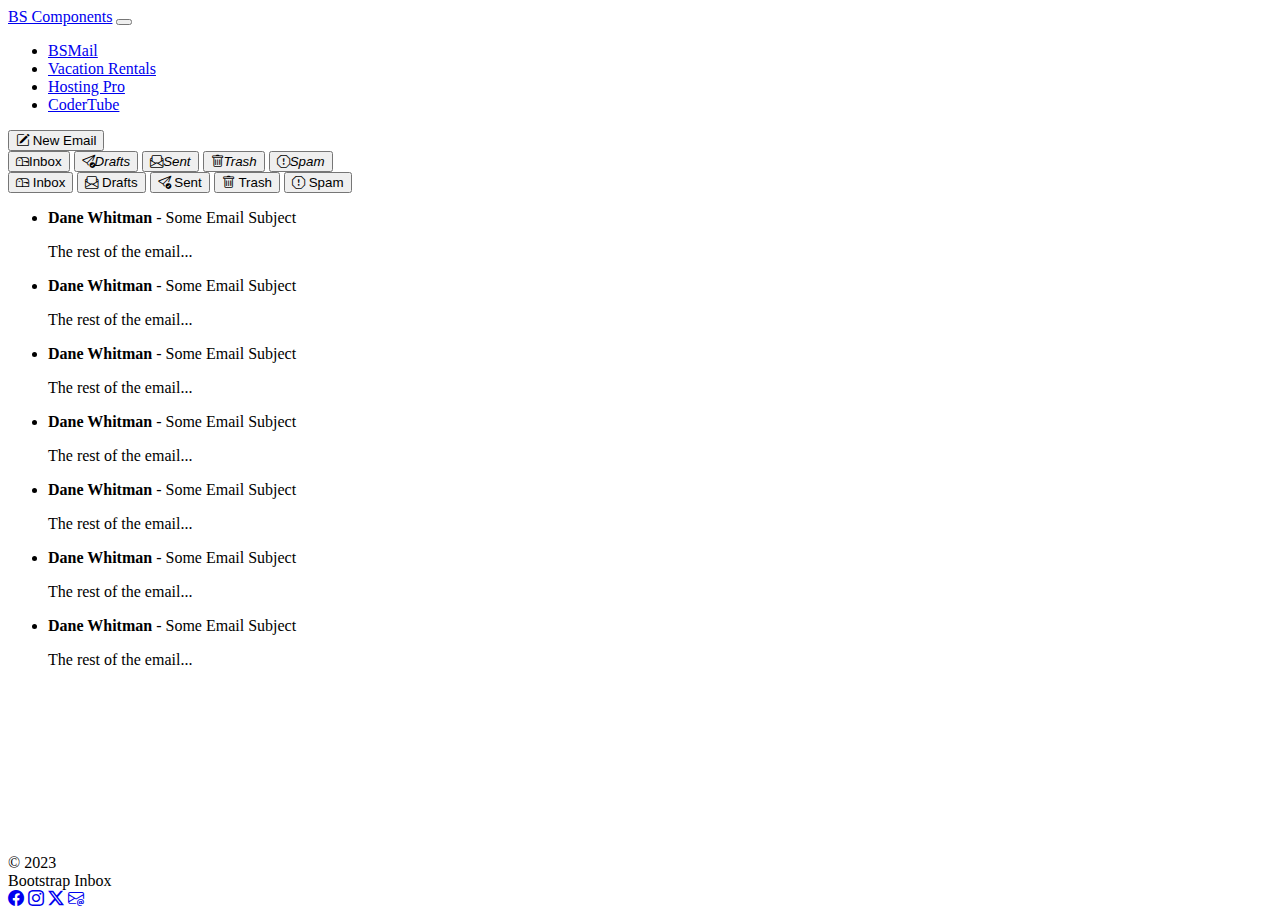
==== index.html @ 216ce820 "first commit" ====
<!DOCTYPE html>
<html lang="en">
    <head>
        <meta charset="UTF-8" />
        <meta name="viewport" content="width=device-width, initial-scale=1.0" />
        <title>BSMail</title>

        <!-- Bootstrap CSS -->
        <link
            href="https://cdn.jsdelivr.net/npm/bootstrap@5.3.2/dist/css/bootstrap.min.css"
            rel="stylesheet"
            integrity="sha384-T3c6CoIi6uLrA9TneNEoa7RxnatzjcDSCmG1MXxSR1GAsXEV/Dwwykc2MPK8M2HN"
            crossorigin="anonymous"
        />

        <!-- Bootstrap Icons -->
        <link
            rel="stylesheet"
            href="https://cdn.jsdelivr.net/npm/bootstrap-icons@1.11.1/font/bootstrap-icons.css"
        />

        <!-- Custom CSS -->
        <link rel="stylesheet" href="/css/site.css" />
    </head>
    <body>
        <!-- NavBar -->
        <header>
            <nav class="navbar navbar-expand-lg navbar-dark bg-dark">
                <div class="container-fluid">
                    <a class="navbar-brand" href="/index.html">BS Components</a>
                    <button
                        class="navbar-toggler"
                        type="button"
                        data-bs-toggle="collapse"
                        data-bs-target="#navbarSupportedContent"
                        aria-controls="navbarSupportedContent"
                        aria-expanded="false"
                        aria-label="Toggle navigation"
                    >
                        <span class="navbar-toggler-icon"></span>
                    </button>
                    <div
                        class="collapse navbar-collapse"
                        id="navbarSupportedContent"
                    >
                        <ul class="navbar-nav me-auto mb-2 mb-lg-0">
                            <li class="nav-item">
                                <a
                                    class="nav-link active"
                                    aria-current="page"
                                    href="#"
                                    >BSMail</a
                                >
                            </li>
                            <li class="nav-item">
                                <a class="nav-link" href="#"
                                    >Vacation Rentals</a
                                >
                            </li>
                            <li class="nav-item">
                                <a class="nav-link" href="#">Hosting Pro</a>
                            </li>
                            <li class="nav-item">
                                <a class="nav-link" href="#">CoderTube</a>
                            </li>
                        </ul>
                    </div>
                </div>
            </nav>
        </header>

        <!-- Main -->
        <main class="container py-3">
            <div class="row">
                <div class="col-12 col-md-2">
                    <!-- buttons -->
                    <button type="button" class="btn btn-outline-primary w-100 btn-lg">
                        <i class="bi bi-pencil-square"></i>
                        New Email
                    </button>
                    <!-- Desktop View -->
                    <div class="d-md-none btn-group py-3 w-100" role="group" aria-label="Basic mixed styles example">
                        <button type="button" aria-label="mailbox" class="btn btn-primary btn-lg"><i class="bi bi-mailbox"></i>Inbox</button>
                        <button type="button" aria-label="send" class="btn btn-success btn-lg"><i class="bi bi-send-check">Drafts</i></button>
                        <button type="button" aria-label="email" class="btn btn-info btn-lg"><i class="bi bi-envelope-paper">Sent</i></button>
                        <button type="button" aria-label="delete" class="btn btn-danger btn-lg"><i class="bi bi-trash">Trash</i></button>
                        <button type="button" aria-label="help" class="btn btn-warning btn-lg"><i class="bi bi-exclamation-octagon">Spam</i></button>
                    </div>
                    <!-- Mobile View -->
                    <div class="d-none d-md-block btn-group-vertical py-3 w-100" role="group" aria-label="Basic mixed styles example">
                        <button type="button" aria-label="mailbox" class="btn btn-primary btn-lg"><i class="bi bi-mailbox"></i>&nbsp;Inbox</button>
                        <button type="button" aria-label="email" class="btn btn-info btn-lg"><i class="bi bi-envelope-paper"></i>&nbsp;Drafts</button>
                        <button type="button" aria-label="send" class="btn btn-success btn-lg"><i class="bi bi-send-check"></i>&nbsp;Sent</button>
                        <button type="button" aria-label="delete" class="btn btn-danger btn-lg"><i class="bi bi-trash"></i>&nbsp;Trash</button>
                        <button type="button" aria-label="help" class="btn btn-warning btn-lg"><i class="bi bi-exclamation-octagon"></i>&nbsp;Spam</button>
                    </div>
                </div>
                <div class="col-12 col-md-10 border rounded-3 p-3">
                    <!-- emails -->
                    <ul class="list-group list-group-flush">
                        <li class="list-group-item">
                            <b>Dane Whitman</b> - Some Email Subject
                            <p class="ps-5 m-0 text-secondary">The rest of the email...</p>
                        </li>
                        <li class="list-group-item">
                            <b>Dane Whitman</b> - Some Email Subject
                            <p class="ps-5 m-0 text-secondary">The rest of the email...</p>
                        </li><li class="list-group-item">
                            <b>Dane Whitman</b> - Some Email Subject
                            <p class="ps-5 m-0 text-secondary">The rest of the email...</p>
                        </li><li class="list-group-item">
                            <b>Dane Whitman</b> - Some Email Subject
                            <p class="ps-5 m-0 text-secondary">The rest of the email...</p>
                        </li><li class="list-group-item">
                            <b>Dane Whitman</b> - Some Email Subject
                            <p class="ps-5 m-0 text-secondary">The rest of the email...</p>
                        </li><li class="list-group-item">
                            <b>Dane Whitman</b> - Some Email Subject
                            <p class="ps-5 m-0 text-secondary">The rest of the email...</p>
                        </li><li class="list-group-item">
                            <b>Dane Whitman</b> - Some Email Subject
                            <p class="ps-5 m-0 text-secondary">The rest of the email...</p>
                        </li>
                    </ul>
                </div>
            </div>
        </main>

        <!-- Footer -->
        <footer class="container-fluid bg-dark p-3">
            <div class="row row-cols-1 row-cols-md-3 text-center">
                <div class="col text-secondary text-md-start">&copy; 2023</div>
                <div class="col text-light lead">Bootstrap Inbox</div>
                <div class="col text-secondary text-md-end">
                    <a class="text-secondary" href="#" title="socialmedia"><i class="bi bi-facebook"></i></a>
                    <a class="text-secondary" href="#" title="socialmedia"><i class="bi bi-instagram"></i></a>
                    <a class="text-secondary" href="#" title="socialmedia"><i class="bi bi-twitter-x"></i></a>
                    <a class="text-secondary" href="#" title="socialmedia"><i class="bi bi-envelope-at"></i></a>
                </div>
            </div>
        </footer>

        <!-- Bootstrap JS -->
        <script
            src="https://cdn.jsdelivr.net/npm/bootstrap@5.3.2/dist/js/bootstrap.bundle.min.js"
            integrity="sha384-C6RzsynM9kWDrMNeT87bh95OGNyZPhcTNXj1NW7RuBCsyN/o0jlpcV8Qyq46cDfL"
            crossorigin="anonymous"
        ></script>
    </body>
</html>
---- css/site.css ----
/* #region Sticky Footer */
html, body {
    height: 100%;
}

body {
    display: flex;
    flex-direction: column;
}

main {
    flex-grow: 1;
}

footer {
    flex-shrink: 0;
}

/* #endregion */
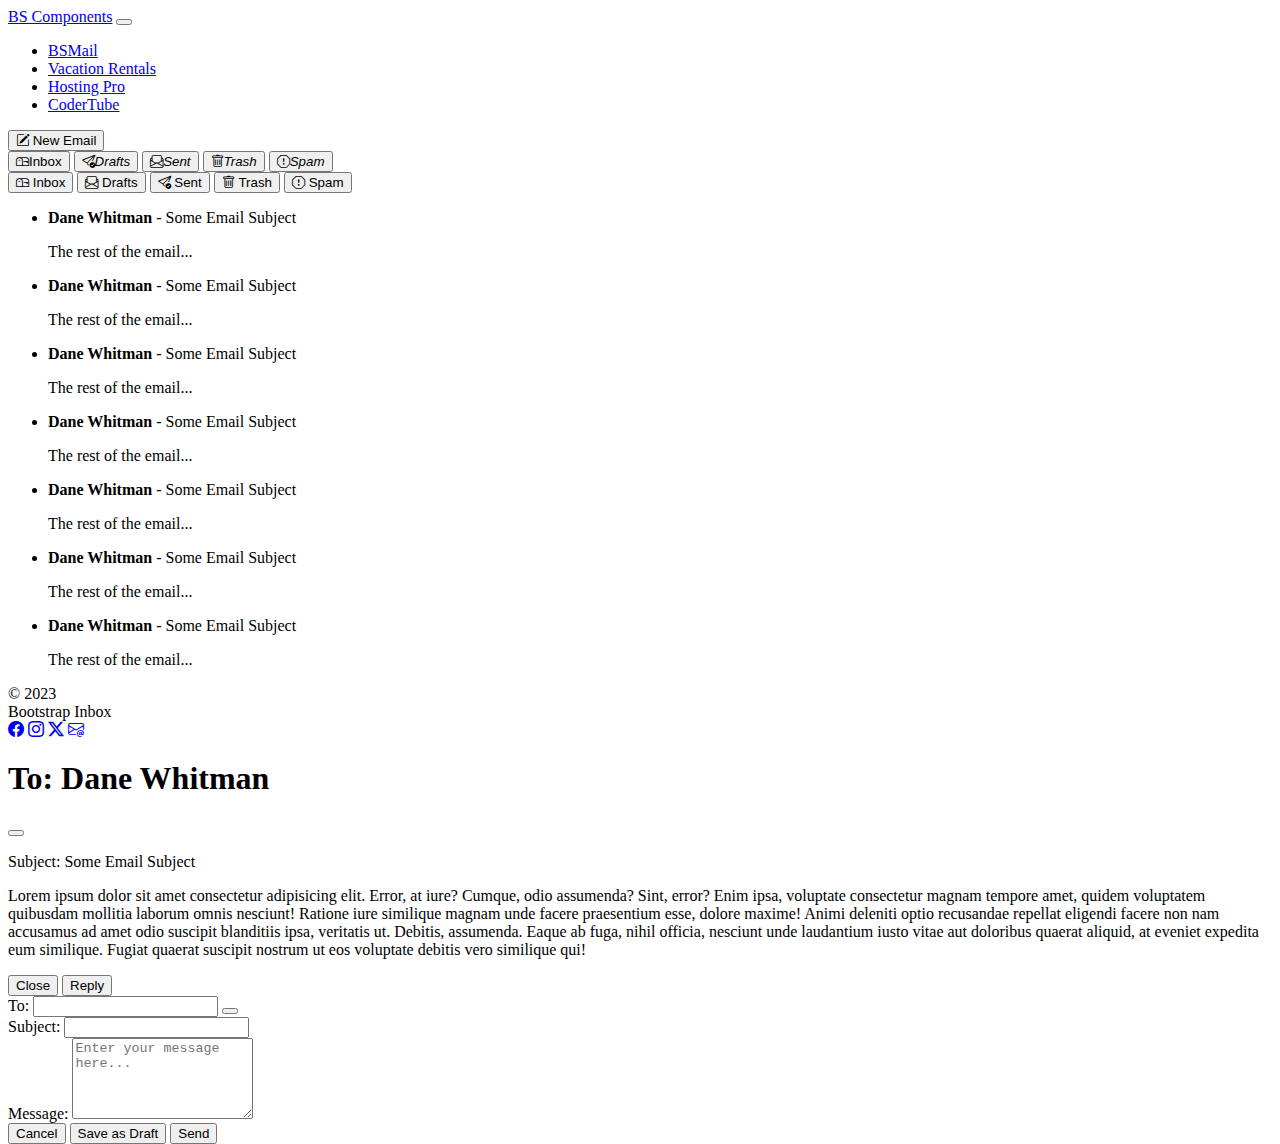
==== commit 325b2bda: "finished bsmail page" ====
--- a/index.html
+++ b/index.html
@@ -74,50 +74,55 @@
             <div class="row">
                 <div class="col-12 col-md-2">
                     <!-- buttons -->
-                    <button type="button" class="btn btn-outline-primary w-100 btn-lg">
+                    <button type="button" class="btn btn-outline-primary w-100 btn-lg" role="button" data-bs-toggle="modal" data-bs-target="#exampleModal2">
                         <i class="bi bi-pencil-square"></i>
                         New Email
                     </button>
                     <!-- Desktop View -->
                     <div class="d-md-none btn-group py-3 w-100" role="group" aria-label="Basic mixed styles example">
-                        <button type="button" aria-label="mailbox" class="btn btn-primary btn-lg"><i class="bi bi-mailbox"></i>Inbox</button>
-                        <button type="button" aria-label="send" class="btn btn-success btn-lg"><i class="bi bi-send-check">Drafts</i></button>
-                        <button type="button" aria-label="email" class="btn btn-info btn-lg"><i class="bi bi-envelope-paper">Sent</i></button>
-                        <button type="button" aria-label="delete" class="btn btn-danger btn-lg"><i class="bi bi-trash">Trash</i></button>
-                        <button type="button" aria-label="help" class="btn btn-warning btn-lg"><i class="bi bi-exclamation-octagon">Spam</i></button>
+                        <button type="button" aria-label="inbox" class="btn btn-primary btn-lg"><i class="bi bi-mailbox"></i>Inbox</button>
+                        <button type="button" aria-label="drafts" class="btn btn-success btn-lg"><i class="bi bi-send-check">Drafts</i></button>
+                        <button type="button" aria-label="sent" class="btn btn-info btn-lg"><i class="bi bi-envelope-paper">Sent</i></button>
+                        <button type="button" aria-label="trash" class="btn btn-danger btn-lg"><i class="bi bi-trash">Trash</i></button>
+                        <button type="button" aria-label="spam" class="btn btn-warning btn-lg"><i class="bi bi-exclamation-octagon">Spam</i></button>
                     </div>
                     <!-- Mobile View -->
                     <div class="d-none d-md-block btn-group-vertical py-3 w-100" role="group" aria-label="Basic mixed styles example">
-                        <button type="button" aria-label="mailbox" class="btn btn-primary btn-lg"><i class="bi bi-mailbox"></i>&nbsp;Inbox</button>
-                        <button type="button" aria-label="email" class="btn btn-info btn-lg"><i class="bi bi-envelope-paper"></i>&nbsp;Drafts</button>
-                        <button type="button" aria-label="send" class="btn btn-success btn-lg"><i class="bi bi-send-check"></i>&nbsp;Sent</button>
-                        <button type="button" aria-label="delete" class="btn btn-danger btn-lg"><i class="bi bi-trash"></i>&nbsp;Trash</button>
-                        <button type="button" aria-label="help" class="btn btn-warning btn-lg"><i class="bi bi-exclamation-octagon"></i>&nbsp;Spam</button>
+                        <button type="button" aria-label="inbox" class="btn btn-primary btn-lg"><i class="bi bi-mailbox"></i>&nbsp;Inbox</button>
+                        <button type="button" aria-label="drafts" class="btn btn-info btn-lg"><i class="bi bi-envelope-paper"></i>&nbsp;Drafts</button>
+                        <button type="button" aria-label="sent" class="btn btn-success btn-lg"><i class="bi bi-send-check"></i>&nbsp;Sent</button>
+                        <button type="button" aria-label="trash" class="btn btn-danger btn-lg"><i class="bi bi-trash"></i>&nbsp;Trash</button>
+                        <button type="button" aria-label="spam" class="btn btn-warning btn-lg"><i class="bi bi-exclamation-octagon"></i>&nbsp;Spam</button>
                     </div>
                 </div>
                 <div class="col-12 col-md-10 border rounded-3 p-3">
                     <!-- emails -->
                     <ul class="list-group list-group-flush">
-                        <li class="list-group-item">
-                            <b>Dane Whitman</b> - Some Email Subject
-                            <p class="ps-5 m-0 text-secondary">The rest of the email...</p>
-                        </li>
-                        <li class="list-group-item">
-                            <b>Dane Whitman</b> - Some Email Subject
-                            <p class="ps-5 m-0 text-secondary">The rest of the email...</p>
-                        </li><li class="list-group-item">
-                            <b>Dane Whitman</b> - Some Email Subject
-                            <p class="ps-5 m-0 text-secondary">The rest of the email...</p>
-                        </li><li class="list-group-item">
-                            <b>Dane Whitman</b> - Some Email Subject
-                            <p class="ps-5 m-0 text-secondary">The rest of the email...</p>
-                        </li><li class="list-group-item">
-                            <b>Dane Whitman</b> - Some Email Subject
-                            <p class="ps-5 m-0 text-secondary">The rest of the email...</p>
-                        </li><li class="list-group-item">
-                            <b>Dane Whitman</b> - Some Email Subject
-                            <p class="ps-5 m-0 text-secondary">The rest of the email...</p>
-                        </li><li class="list-group-item">
+                        <li class="list-group-item" role="button" data-bs-toggle="modal" data-bs-target="#exampleModal">
+                            <b>Dane Whitman</b> - Some Email Subject
+                            <p class="ps-5 m-0 text-secondary">The rest of the email...</p>
+                        </li>
+                        <li class="list-group-item" role="button" data-bs-toggle="modal" data-bs-target="#exampleModal">
+                            <b>Dane Whitman</b> - Some Email Subject
+                            <p class="ps-5 m-0 text-secondary">The rest of the email...</p>
+                        </li>
+                        <li class="list-group-item" role="button" data-bs-toggle="modal" data-bs-target="#exampleModal">
+                            <b>Dane Whitman</b> - Some Email Subject
+                            <p class="ps-5 m-0 text-secondary">The rest of the email...</p>
+                        </li>
+                        <li class="list-group-item" role="button" data-bs-toggle="modal" data-bs-target="#exampleModal">
+                            <b>Dane Whitman</b> - Some Email Subject
+                            <p class="ps-5 m-0 text-secondary">The rest of the email...</p>
+                        </li>
+                        <li class="list-group-item" role="button" data-bs-toggle="modal" data-bs-target="#exampleModal">
+                            <b>Dane Whitman</b> - Some Email Subject
+                            <p class="ps-5 m-0 text-secondary">The rest of the email...</p>
+                        </li>
+                        <li class="list-group-item" role="button" data-bs-toggle="modal" data-bs-target="#exampleModal">
+                            <b>Dane Whitman</b> - Some Email Subject
+                            <p class="ps-5 m-0 text-secondary">The rest of the email...</p>
+                        </li>
+                        <li class="list-group-item" role="button" data-bs-toggle="modal" data-bs-target="#exampleModal">
                             <b>Dane Whitman</b> - Some Email Subject
                             <p class="ps-5 m-0 text-secondary">The rest of the email...</p>
                         </li>
@@ -140,6 +145,58 @@
             </div>
         </footer>
 
+        <!-- Message Modal -->
+        <div class="modal fade" id="exampleModal" tabindex="-1" aria-labelledby="exampleModalLabel" aria-hidden="true">
+            <div class="modal-dialog">
+                <div class="modal-content">
+                <div class="modal-header">
+                    <h1 class="modal-title fs-5" id="exampleModalLabel"><strong>To:</strong>&nbsp;Dane Whitman</h1>
+                    <button type="button" class="btn-close" data-bs-dismiss="modal" aria-label="Close"></button>
+                </div>
+                <div class="modal-body">
+                    <p class="fs-4">Subject: Some Email Subject</p>
+                    <p>Lorem ipsum dolor sit amet consectetur adipisicing elit. Error, at iure? Cumque, odio assumenda? Sint, error? Enim ipsa, voluptate consectetur magnam tempore amet, quidem voluptatem quibusdam mollitia laborum omnis nesciunt!
+                    Ratione iure similique magnam unde facere praesentium esse, dolore maxime! Animi deleniti optio recusandae repellat eligendi facere non nam accusamus ad amet odio suscipit blanditiis ipsa, veritatis ut. Debitis, assumenda.
+                    Eaque ab fuga, nihil officia, nesciunt unde laudantium iusto vitae aut doloribus quaerat aliquid, at eveniet expedita eum similique. Fugiat quaerat suscipit nostrum ut eos voluptate debitis vero similique qui!</p>
+                </div>
+                <div class="modal-footer">
+                    <button type="button" class="btn btn-secondary" data-bs-dismiss="modal">Close</button>
+                    <button type="button" class="btn btn-primary">Reply</button>
+                </div>
+                </div>
+            </div>
+        </div>
+
+            <!-- Email Modal -->
+        <div class="modal fade" id="exampleModal2" tabindex="-1" aria-labelledby="exampleModalLabel" aria-hidden="true">
+            <div class="modal-dialog modal-dialog-centered">
+                <div class="modal-content">
+                    <form action="#" method="post">
+                        <div class="modal-header">
+                            <label for="recipient-name" class="col-form-label">To:</label>
+                            <input required type="email" class="form-control mx-3" id="recipient-name">
+                            <button type="button" class="btn-close" data-bs-dismiss="modal" aria-label="Close"></button>
+                        </div>
+                        <div class="modal-body">
+                            <div class="mb-3">
+                                <label for="subject-name" class="col-form-label">Subject:</label>
+                                <input type="text" class="form-control" id="subject-name">
+                            </div>
+                        <div class="mb-3">
+                            <label for="message-text" class="col-form-label">Message:</label>
+                            <textarea required class="form-control" id="message-text" placeholder="Enter your message here..." rows="5"></textarea>
+                        </div>
+                    </form>
+                </div>
+                <div class="modal-footer">
+                    <button type="button" class="btn btn-danger" data-bs-dismiss="modal">Cancel</button>
+                    <button type="button" class="btn btn-secondary">Save as Draft</button>
+                    <button type="submit" class="btn btn-primary">Send</button>
+                </div>
+                </div>
+            </div>
+        </div>
+
         <!-- Bootstrap JS -->
         <script
             src="https://cdn.jsdelivr.net/npm/bootstrap@5.3.2/dist/js/bootstrap.bundle.min.js"
@@ -147,4 +204,4 @@
             crossorigin="anonymous"
         ></script>
     </body>
-</html>
+</html>